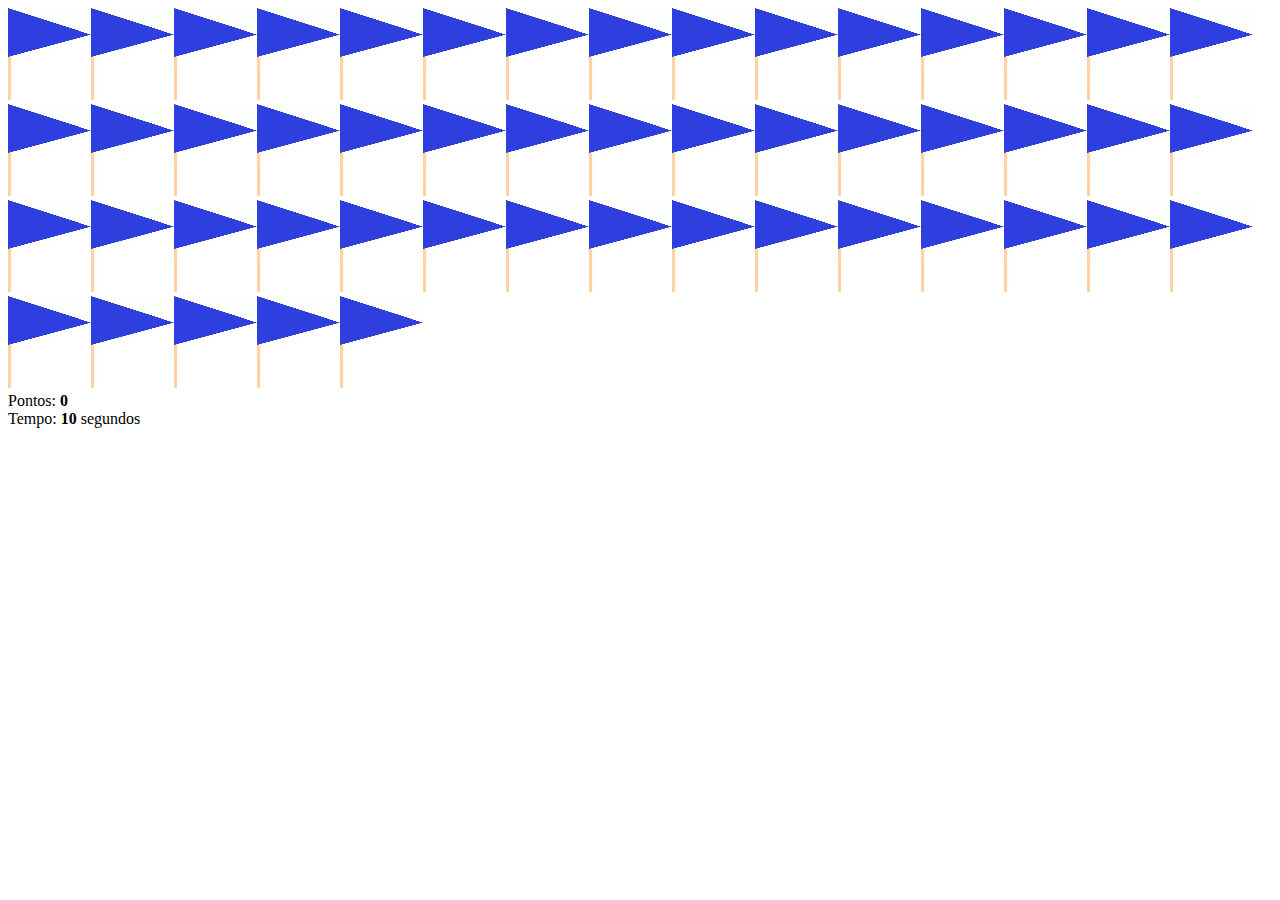
==== index.html @ a300917b "scripts e html do jogo" ====
<!DOCTYPE html>
<html>
<head>
    
    <meta charset='utf-8'>
    <meta http-equiv='X-UA-Compatible' content='IE=edge'>
    <title>Pega Bandeiras</title>
    <meta name='viewport' content='width=device-width, initial-scale=1'>
    <link rel='stylesheet' type='text/css' media='screen' href='assets/styles.css'>
    
</head>
<body onload="iniciarJogo()" onload="contarTempo()">

    <div id="tela">

    </div>
    <div>
        Pontos: <strong><span id="pontos">0</span></strong>
    </div>
    <div>
        Tempo: <strong><span id="tempo">10</span></strong> segundos
    </div>




    <script src='script.js'></script>
</body>
</html>
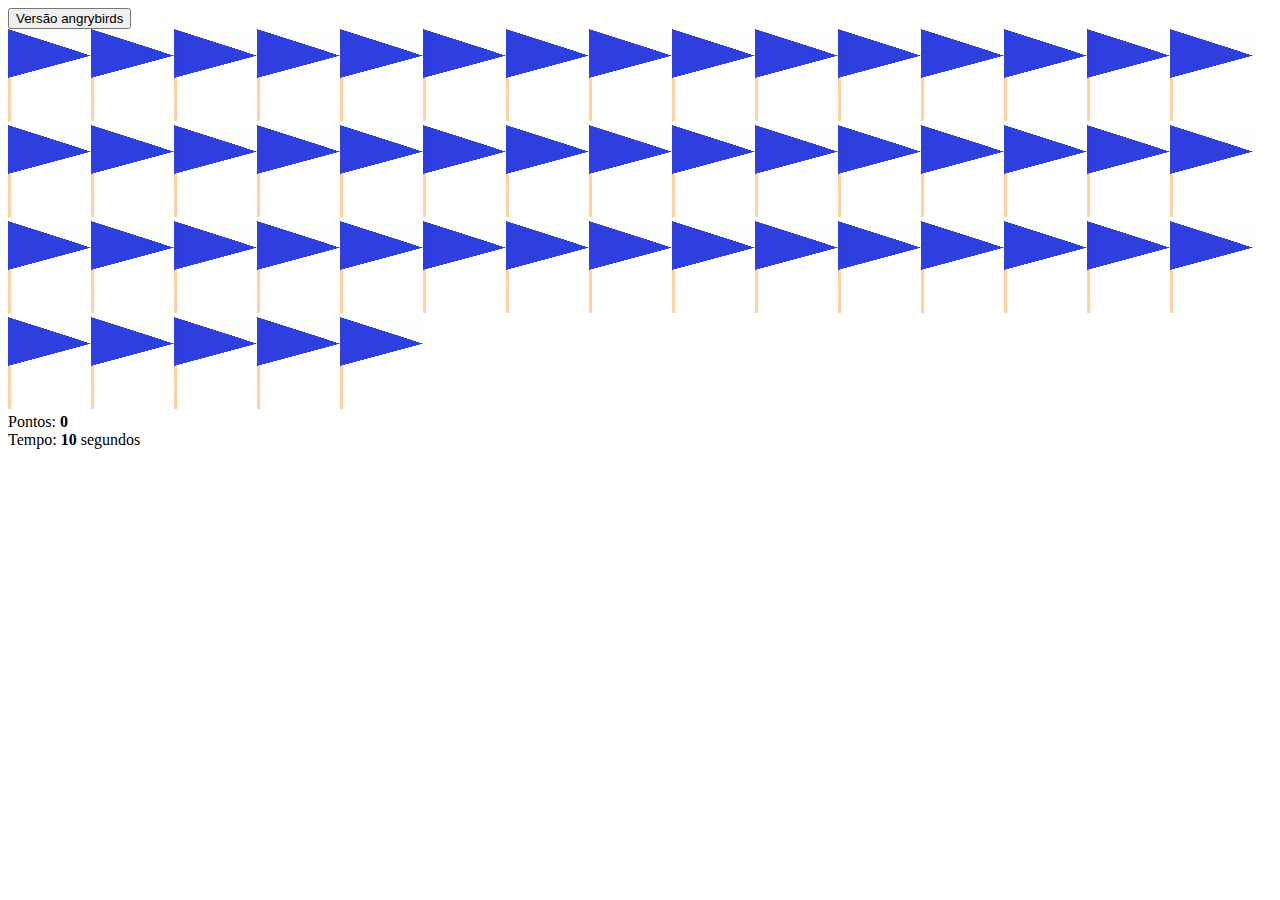
==== commit ac632609: "button" ====
--- a/index.html
+++ b/index.html
@@ -10,7 +10,7 @@
     
 </head>
 <body onload="iniciarJogo()" onload="contarTempo()">
-
+    <button id="versao angrybirds">Versão angrybirds</button>
     <div id="tela">
 
     </div>
@@ -24,6 +24,8 @@
 
 
 
-    <script src='script.js'></script>
+    <script src='script.js'>
+        
+    </script>
 </body>
-</html>+</html>
